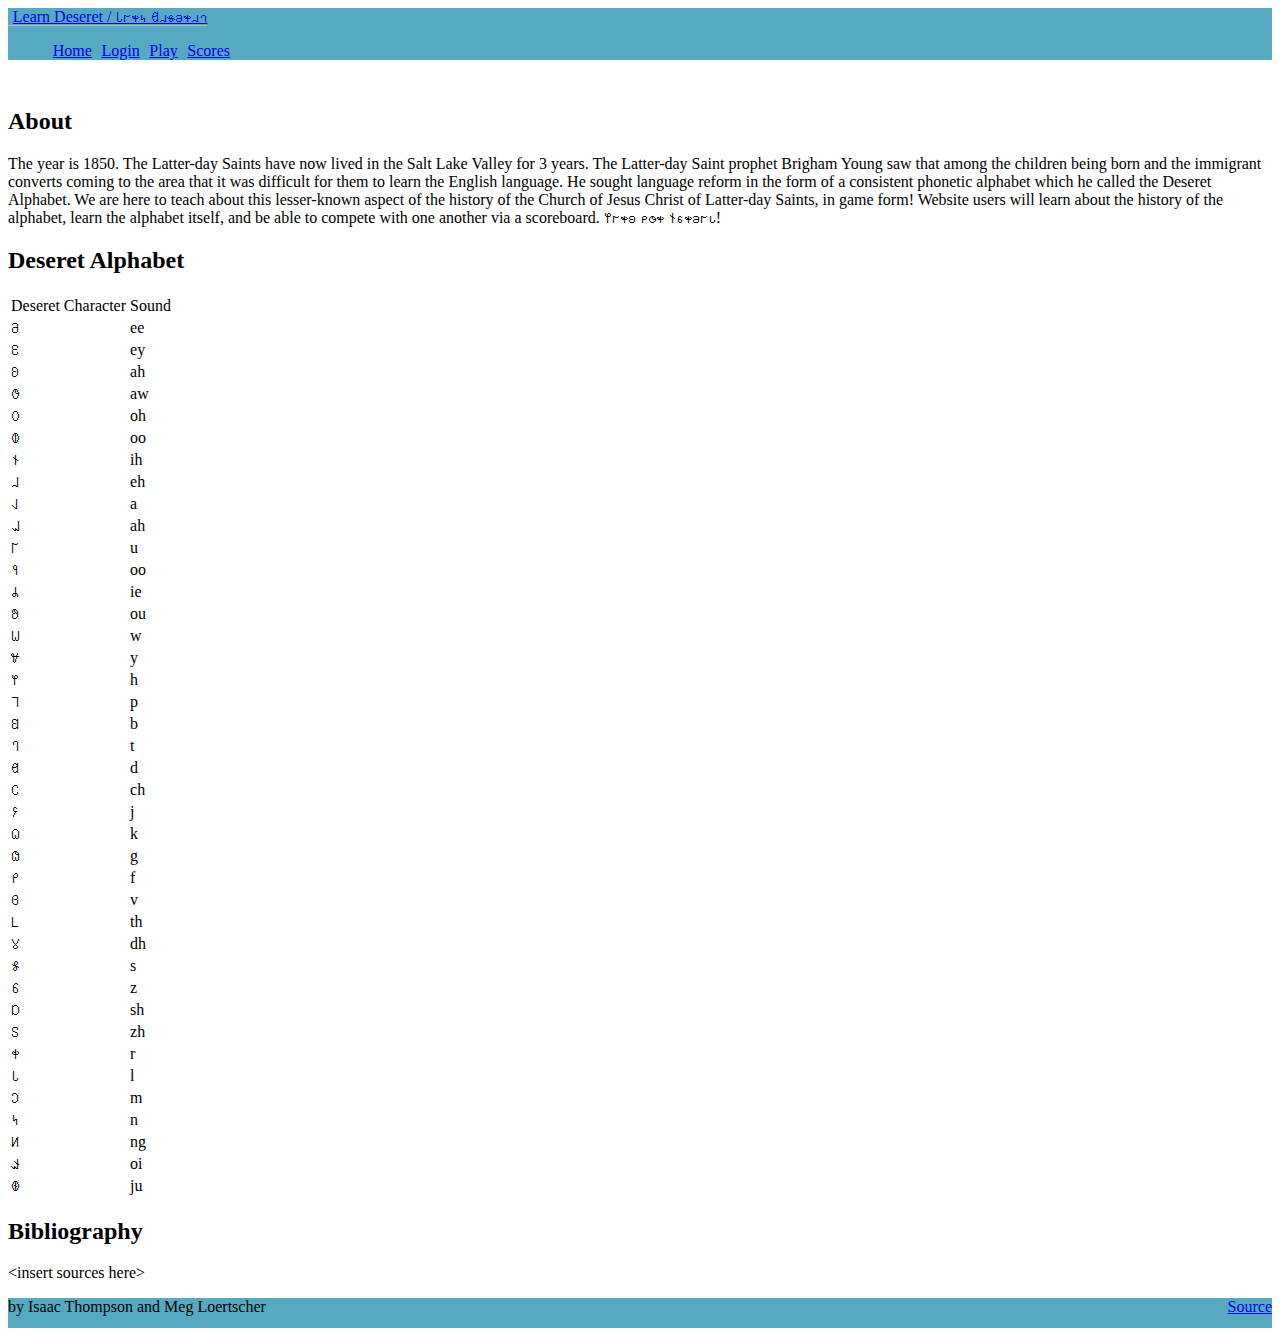
==== public/index.html @ 7d7b41b3 "move front end into public folder" ====
<!DOCTYPE html>
<html lang="en">
  <head>
    <meta charset="UTF-8" />
    <meta name="viewport" content="width=device-width, initial-scale=1.0" />
    <title>About</title>
    <link rel="icon" href="favicon.png" />
    <link rel="stylesheet" href="main.css" /> 
    <link
      href="https://cdn.jsdelivr.net/npm/bootstrap@5.2.2/dist/css/bootstrap.min.css"
      rel="stylesheet"
      integrity="sha384-Zenh87qX5JnK2Jl0vWa8Ck2rdkQ2Bzep5IDxbcnCeuOxjzrPF/et3URy9Bv1WTRi"
      crossorigin="anonymous"
    />
  </head>
  <body>
    <header class="container-fluid">
      <nav class="navbar fixed-top navbar-custom">
          <a class="navbar-brand" href="#">Learn Deseret / 𐐢𐐲𐑉𐑌 𐐔𐐯𐑅𐐨𐑉𐐯𐐻</a>
          <menu class="navbar-nav">
            <li class="nav-item">
              <a class="nav-link active" href="index.html">Home</a>
            </li>
            <li class="nav-item">
              <a class="nav-link" href="login.html">Login</a>
            </li>
            <li class="nav-item">
              <a class="nav-link" href="play.html">Play</a>
            </li>
            <li class="nav-item">
              <a class="nav-link" href="scores.html">Scores</a>
            </li>
          </menu>
      </nav>
  </header>

    <main class="container-fluid text-center">
      <div>
        <div>
          <h2>About</h2>
          <p>
            The year is 1850. The Latter-day Saints have now lived in the
            Salt Lake Valley for 3 years. The Latter-day Saint prophet Brigham
            Young saw that among the children being born and the immigrant
            converts coming to the area that it was difficult for them to
            learn the English language. He sought language reform in the form
            of a consistent phonetic alphabet which he called the Deseret
            Alphabet. We are here to teach about this lesser-known aspect of
            the history of the Church of Jesus Christ of Latter-day Saints, in
            game form! Website users will learn about the history of the
            alphabet, learn the alphabet itself, and be able to compete with
            one another via a scoreboard. 𐐐𐐲𐑉𐐪 𐑁𐐫𐑉 𐐆𐑆𐑉𐐨𐐲𐑊!
          </p>
        </div>
        <h2>Deseret Alphabet</h2>
        <div>
          <table class="table table-secondary table-striped-columns" id="chart">
            <thead>
              <td>Deseret Character</td> 
              <td>Sound</td>
            </thead>
          </table>
            <h2>Bibliography</h2>
            <p>
              &lt;insert sources here&gt;
            </p>
        </div>
      </div>
    </main>

    <footer class="navbar-custom">
      <div class="container-fluid">
      <span class="text-reset">by Isaac Thompson and Meg Loertscher</span>
      <a href="https://github.com/imthomp/startup">Source</a>
      </div>
    </footer>

    <script src="index.js"></script>
  </body>
</html>
---- public/main.css ----
* {
  font-family: Georgia, 'Times New Roman', Times, serif;
}

body {
  display: flex;
  flex-direction: column;
  min-width: 375px;
}

header {
  flex: 0 80px;
}

main {
  flex: 1 calc(100vh - 110px);
  display: flex;
  flex-direction: column;
  align-items: center;
  justify-content: space-around;
}

footer {
  flex: 0 30px;
}

menu {
  flex: 1;
  display: flex;
  flex-direction: row !important;
  list-style: none;
}

.navbar-brand {
  padding-left: 0.3em;
  border-bottom: solid rgb(182, 182, 182) thin;
}

menu .nav-item {
  padding: 0 0.3em;
}

footer a {
  float: right;
}

#count {
  color: rgb(246, 239, 158);
}

.players {
  flex: 1;
  width: 100%;
  padding: 0.5em;
}

.player-name {
  color: rgb(118, 190, 210);
}

.center {
  top: 50%;
  left: 50%;
  transform: translateX(-50%) translateY(-50%);
}

#deseret {
  font-size: 100px;
}

.navbar-custom {
  background-color: rgb(85, 169, 192);
}
 
.game {
  position: absolute;
}

/* .chart {
  box-sizing: border-box;

}

.column {
  float: left;
  width: 25%;
  padding: 5px;
}

.row::after {
  content: "";
  clear: both;
  display: table;
} */

/* #chart {
  justify-content: center;
  display: flex;
  flex-direction: row;
} */

@media (max-height: 600px) {
  header {
    display: none;
  }
  footer {
    display: none;
  }
  main {
    flex: 1 100vh;
  }
}
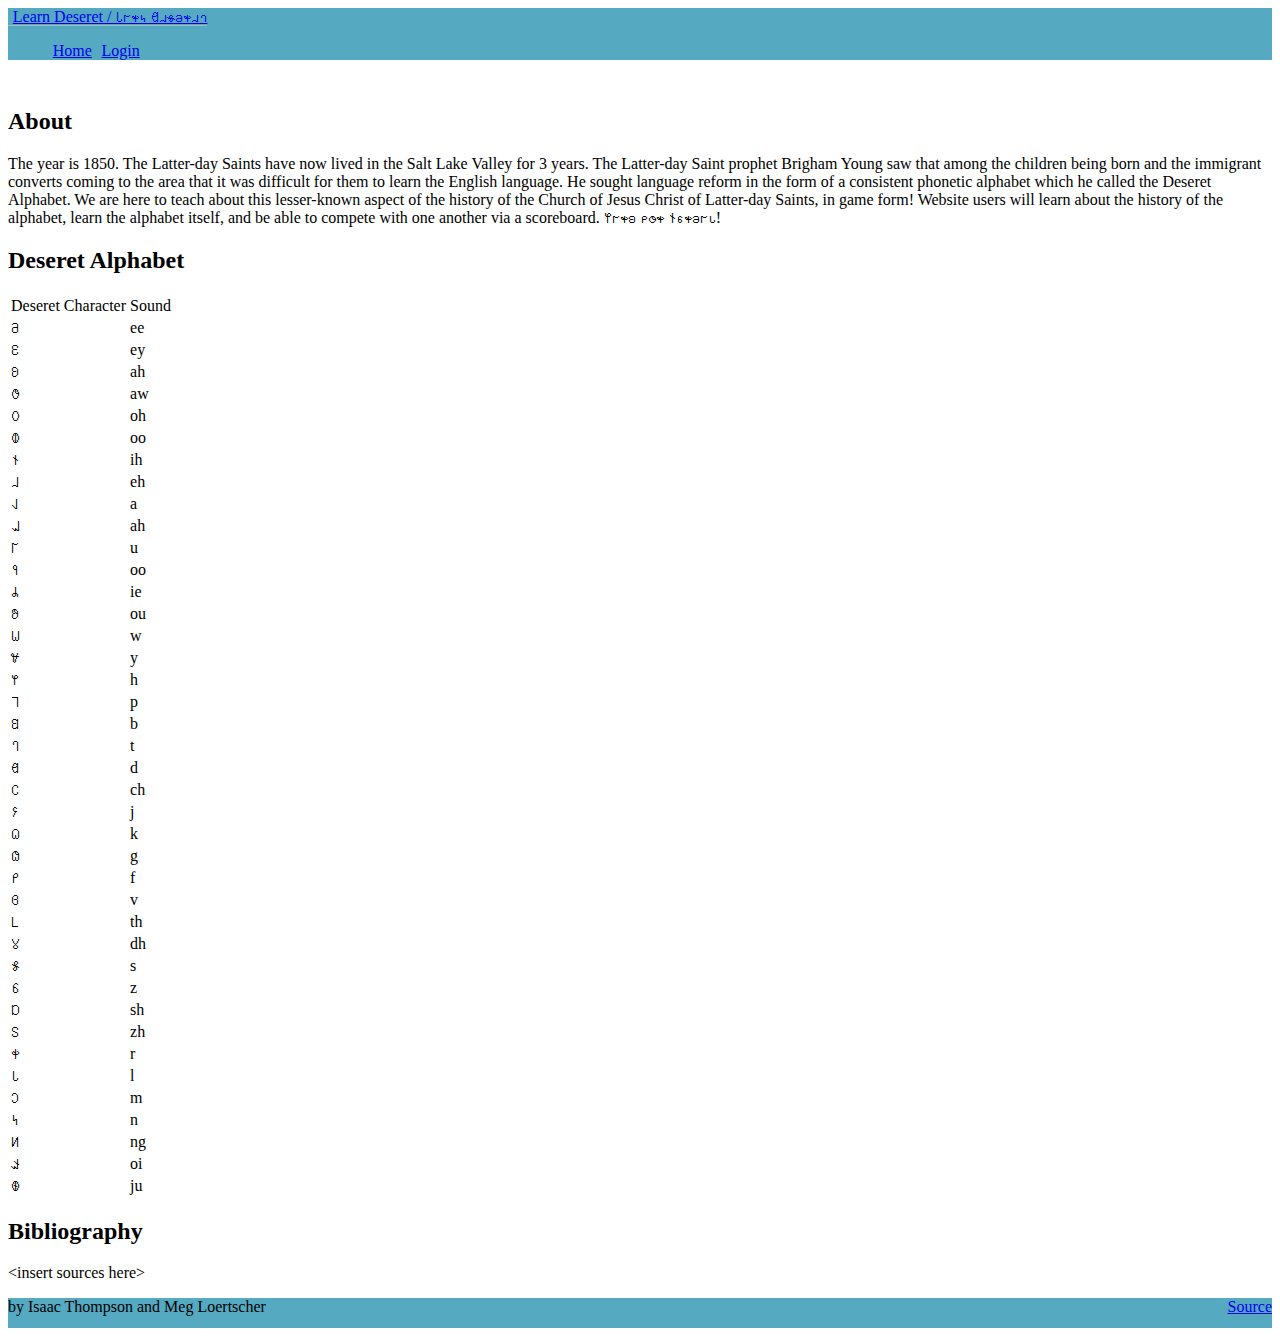
==== commit fa9df262: "partway through login technology" ====
--- a/public/index.html
+++ b/public/index.html
@@ -23,12 +23,6 @@
             </li>
             <li class="nav-item">
               <a class="nav-link" href="login.html">Login</a>
-            </li>
-            <li class="nav-item">
-              <a class="nav-link" href="play.html">Play</a>
-            </li>
-            <li class="nav-item">
-              <a class="nav-link" href="scores.html">Scores</a>
             </li>
           </menu>
       </nav>
--- a/public/main.css
+++ b/public/main.css
@@ -76,29 +76,6 @@
   position: absolute;
 }
 
-/* .chart {
-  box-sizing: border-box;
-
-}
-
-.column {
-  float: left;
-  width: 25%;
-  padding: 5px;
-}
-
-.row::after {
-  content: "";
-  clear: both;
-  display: table;
-} */
-
-/* #chart {
-  justify-content: center;
-  display: flex;
-  flex-direction: row;
-} */
-
 @media (max-height: 600px) {
   header {
     display: none;
@@ -110,3 +87,10 @@
     flex: 1 100vh;
   }
 }
+
+td {
+  max-width: 40vw;
+  overflow: hidden;
+  white-space: nowrap;
+  text-overflow: ellipsis;
+}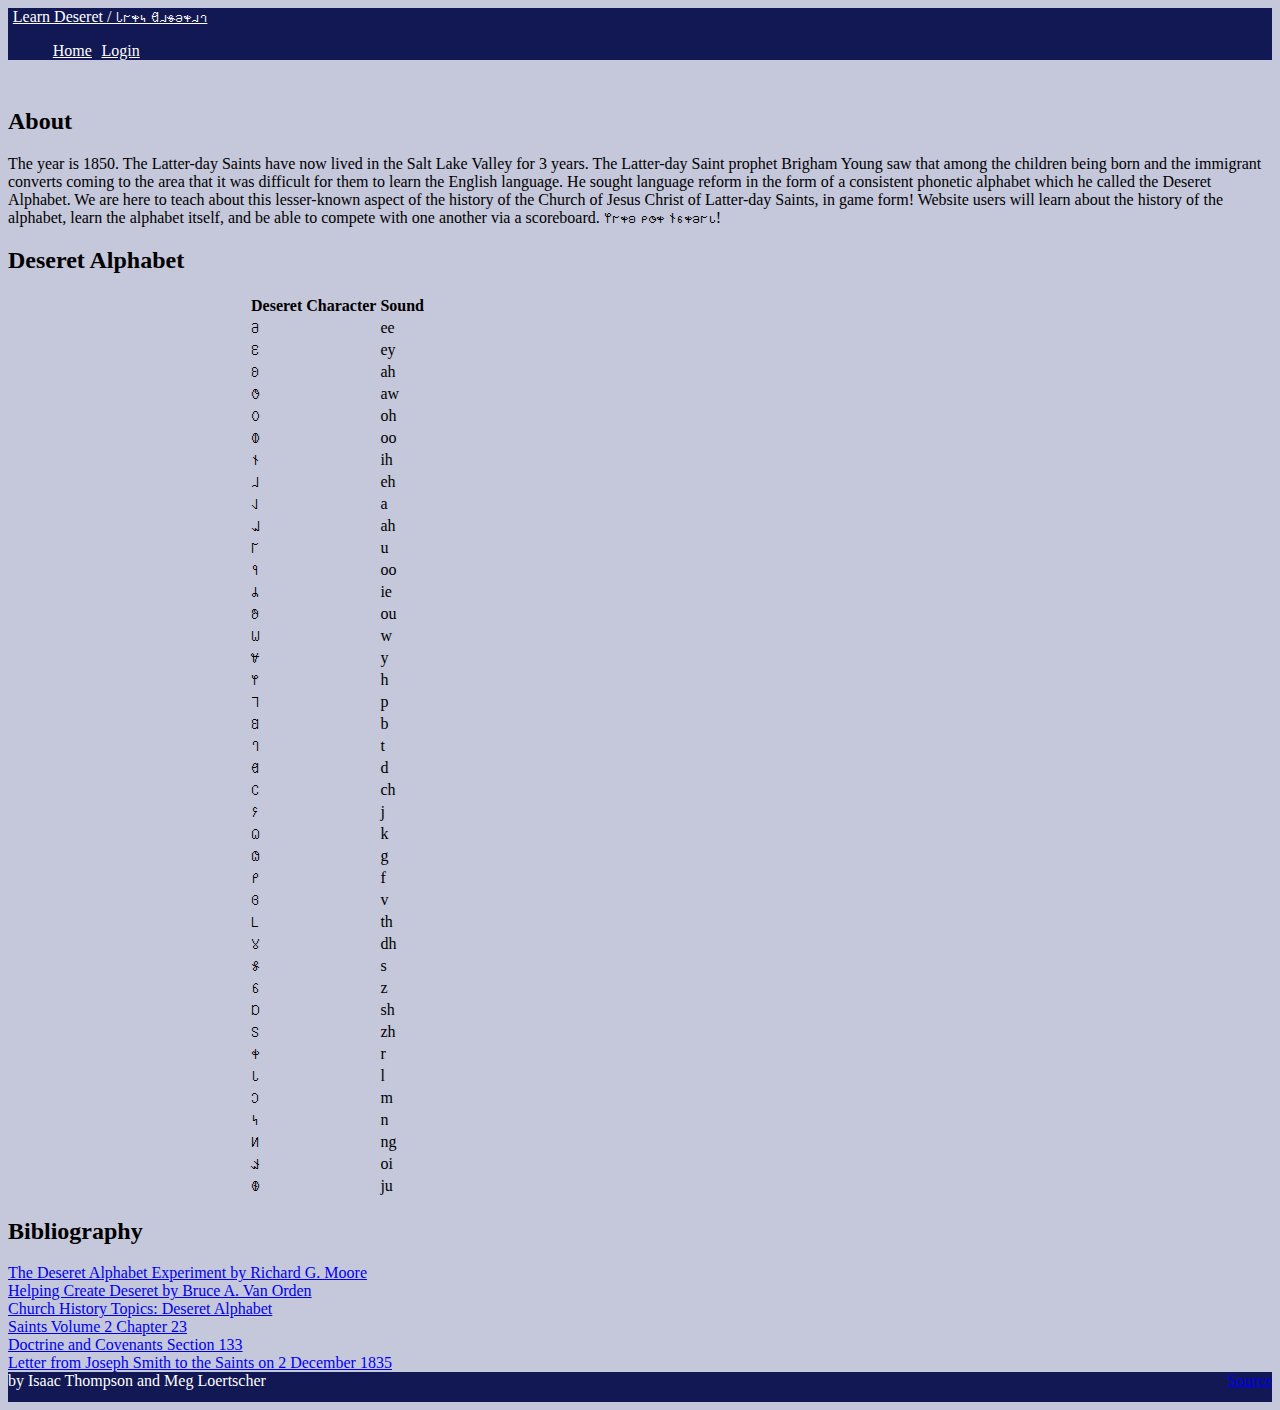
==== commit 6300d39d: "fixed login and messed around with css" ====
--- a/public/index.html
+++ b/public/index.html
@@ -28,9 +28,9 @@
       </nav>
   </header>
 
-    <main class="container-fluid text-center">
+    <main>
       <div>
-        <div>
+        <div class="container-fluid text-center">
           <h2>About</h2>
           <p>
             The year is 1850. The Latter-day Saints have now lived in the
@@ -46,18 +46,40 @@
             one another via a scoreboard. 𐐐𐐲𐑉𐐪 𐑁𐐫𐑉 𐐆𐑆𐑉𐐨𐐲𐑊!
           </p>
         </div>
-        <h2>Deseret Alphabet</h2>
+        <h2 class="text-center">Deseret Alphabet</h2>
         <div>
-          <table class="table table-secondary table-striped-columns" id="chart">
-            <thead>
-              <td>Deseret Character</td> 
-              <td>Sound</td>
-            </thead>
-          </table>
+          <div class="text-center" id="center-this-dang-thing">
+            <table class="table table-secondary table-striped-columns">
+              <thead class="table-dark">
+                <tr>
+                  <th>Deseret Character</th> 
+                  <th>Sound</th>
+                </tr>
+              </thead>
+              <tbody id="chart"> </tbody>
+            </table>
+          </div>
+          <div class="container-fluid text-center">
             <h2>Bibliography</h2>
-            <p>
-              &lt;insert sources here&gt;
-            </p>
+            <ul>
+              <a href="https://rsc.byu.edu/vol-7-no-3-2006/deseret-alphabet-experiment">The Deseret Alphabet Experiment by Richard G. Moore</a>
+            </ul>
+            <ul>
+            <a href="https://rsc.byu.edu/well-sing-well-shout/helping-create-deseret">Helping Create Deseret by Bruce A. Van Orden</a>
+            </ul>
+            <ul>
+              <a href="https://www.churchofjesuschrist.org/study/history/topics/deseret-alphabet?lang=eng">Church History Topics: Deseret Alphabet</a>
+            </ul>
+            <ul>
+              <a href="https://www.churchofjesuschrist.org/study/history/saints-v1/23-every-snare?lang=eng">Saints Volume 2 Chapter 23</a>
+            </ul>
+            <ul>
+              <a href="https://www.churchofjesuschrist.org/study/scriptures/dc-testament/dc/133?lang=eng">Doctrine and Covenants Section 133</a>
+            </ul>
+            <ul>
+              <a href="https://www.josephsmithpapers.org/paper-summary/history-1838-1856-volume-b-1-1-september-1834-2-november-1838/76">Letter from Joseph Smith to the Saints on 2 December 1835</a>
+            </ul>
+          </div>
         </div>
       </div>
     </main>
--- a/public/main.css
+++ b/public/main.css
@@ -6,6 +6,7 @@
   display: flex;
   flex-direction: column;
   min-width: 375px;
+  background-color: rgb(197, 199, 218) !important;
 }
 
 header {
@@ -22,6 +23,7 @@
 
 footer {
   flex: 0 30px;
+  color: white !important;
 }
 
 menu {
@@ -33,11 +35,15 @@
 
 .navbar-brand {
   padding-left: 0.3em;
-  border-bottom: solid rgb(182, 182, 182) thin;
+  color:white !important;
 }
 
 menu .nav-item {
   padding: 0 0.3em;
+}
+
+menu a {
+  color: white !important;
 }
 
 footer a {
@@ -55,7 +61,7 @@
 }
 
 .player-name {
-  color: rgb(118, 190, 210);
+  color: rgb(69, 83, 201) !important;
 }
 
 .center {
@@ -69,7 +75,7 @@
 }
 
 .navbar-custom {
-  background-color: rgb(85, 169, 192);
+  background-color: rgb(17, 24, 83);
 }
  
 .game {
@@ -93,4 +99,13 @@
   overflow: hidden;
   white-space: nowrap;
   text-overflow: ellipsis;
+}
+
+#center-this-dang-thing {
+  padding:0 15em;
+}
+
+ul {
+  padding:0px 0px 0px 0px !important;
+  margin:0px 0px 0px 0px !important;
 }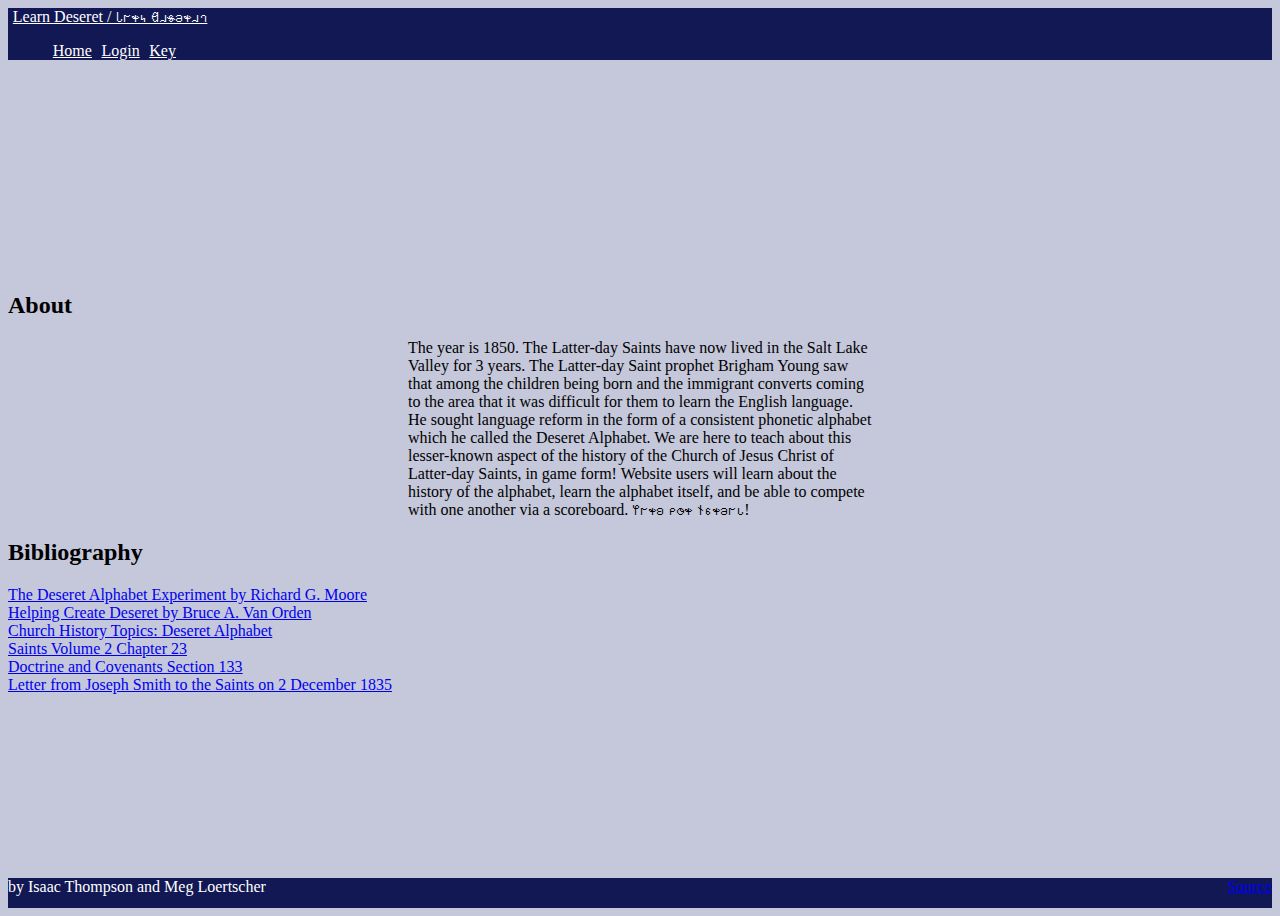
==== commit 3ddc40ab: "added third-party endpoint" ====
--- a/public/index.html
+++ b/public/index.html
@@ -3,7 +3,7 @@
   <head>
     <meta charset="UTF-8" />
     <meta name="viewport" content="width=device-width, initial-scale=1.0" />
-    <title>About</title>
+    <title>Learn Deseret</title>
     <link rel="icon" href="favicon.png" />
     <link rel="stylesheet" href="main.css" /> 
     <link
@@ -24,15 +24,18 @@
             <li class="nav-item">
               <a class="nav-link" href="login.html">Login</a>
             </li>
+            <li class="nav-item">
+              <a class="nav-link" href="key.html">Key</a>
+            </li>
           </menu>
       </nav>
-  </header>
+    </header>
 
     <main>
-      <div>
-        <div class="container-fluid text-center">
+      <div class="container-fluid text-center">
+        <div>
           <h2>About</h2>
-          <p>
+          <p id="about">
             The year is 1850. The Latter-day Saints have now lived in the
             Salt Lake Valley for 3 years. The Latter-day Saint prophet Brigham
             Young saw that among the children being born and the immigrant
@@ -46,20 +49,11 @@
             one another via a scoreboard. 𐐐𐐲𐑉𐐪 𐑁𐐫𐑉 𐐆𐑆𐑉𐐨𐐲𐑊!
           </p>
         </div>
-        <h2 class="text-center">Deseret Alphabet</h2>
+
+        <div id="fun-image">
+        </div>
+
         <div>
-          <div class="text-center" id="center-this-dang-thing">
-            <table class="table table-secondary table-striped-columns">
-              <thead class="table-dark">
-                <tr>
-                  <th>Deseret Character</th> 
-                  <th>Sound</th>
-                </tr>
-              </thead>
-              <tbody id="chart"> </tbody>
-            </table>
-          </div>
-          <div class="container-fluid text-center">
             <h2>Bibliography</h2>
             <ul>
               <a href="https://rsc.byu.edu/vol-7-no-3-2006/deseret-alphabet-experiment">The Deseret Alphabet Experiment by Richard G. Moore</a>
@@ -79,7 +73,6 @@
             <ul>
               <a href="https://www.josephsmithpapers.org/paper-summary/history-1838-1856-volume-b-1-1-september-1834-2-november-1838/76">Letter from Joseph Smith to the Saints on 2 December 1835</a>
             </ul>
-          </div>
         </div>
       </div>
     </main>
@@ -91,6 +84,6 @@
       </div>
     </footer>
 
-    <script src="index.js"></script>
+    <script src="picture.js"></script>
   </body>
 </html>--- a/public/main.css
+++ b/public/main.css
@@ -108,4 +108,18 @@
 ul {
   padding:0px 0px 0px 0px !important;
   margin:0px 0px 0px 0px !important;
+}
+
+img {
+  height: 20em;
+  width: 49em;
+  margin: 20px;
+  object-fit: cover;
+  filter: grayscale(80%);
+  border: 5px solid rgb(17, 24, 83);
+
+}
+
+#about {
+  padding: 0 25em;
 }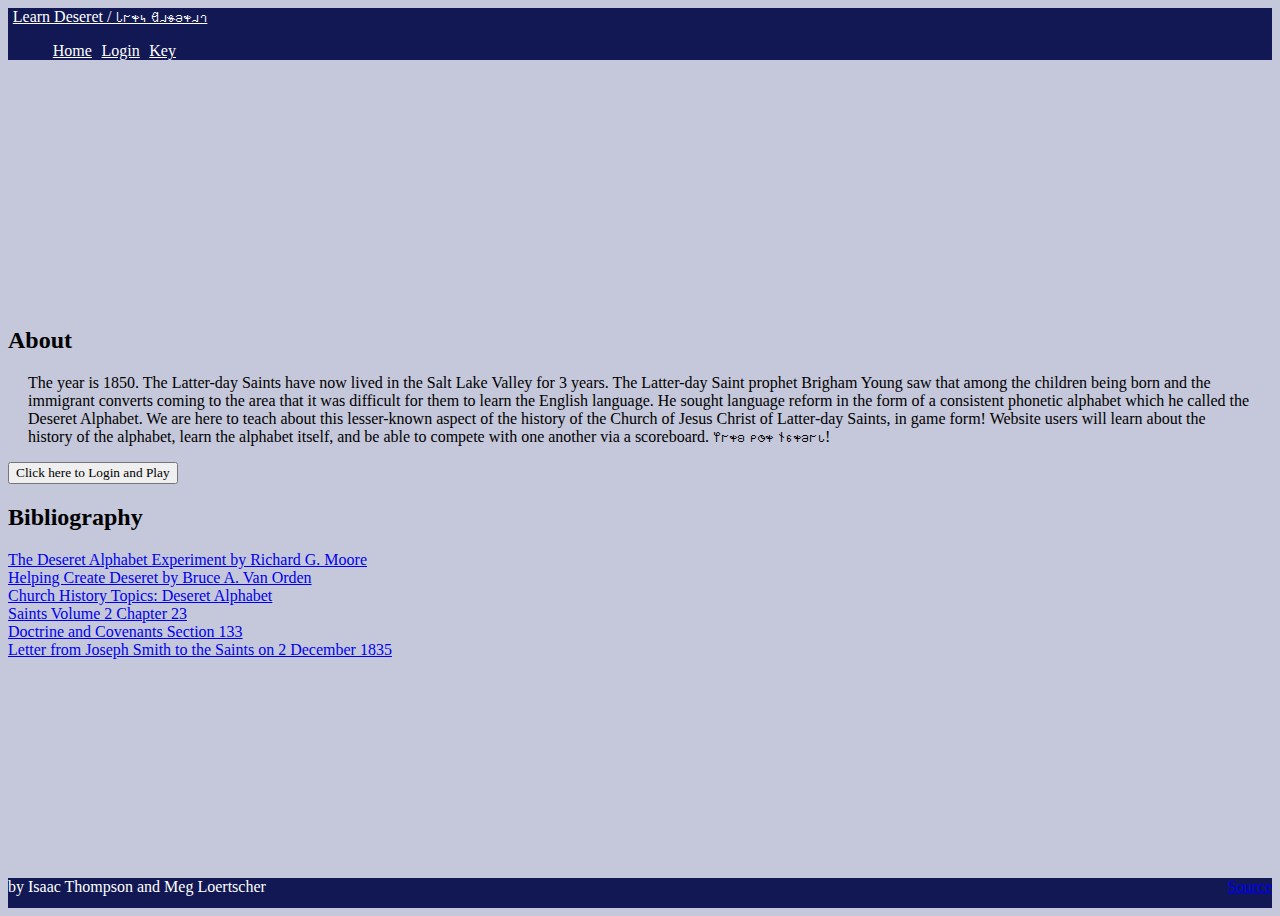
==== commit 5e4c5ba1: "mobile design updated + button for ux" ====
--- a/public/index.html
+++ b/public/index.html
@@ -50,8 +50,9 @@
           </p>
         </div>
 
-        <div id="fun-image">
-        </div>
+        <button class="btn btn-primary" onclick="goToLogin()">Click here to Login and Play</button>
+
+        <div class="container-fluid" id="fun-image"></div>
 
         <div>
             <h2>Bibliography</h2>
@@ -65,7 +66,7 @@
               <a href="https://www.churchofjesuschrist.org/study/history/topics/deseret-alphabet?lang=eng">Church History Topics: Deseret Alphabet</a>
             </ul>
             <ul>
-              <a href="https://www.churchofjesuschrist.org/study/history/saints-v1/23-every-snare?lang=eng">Saints Volume 2 Chapter 23</a>
+              <a href="https://www.churchofjesuschrist.org/study/history/saints-v2/part-2/23-one-harmonious-whole?lang=eng">Saints Volume 2 Chapter 23</a>
             </ul>
             <ul>
               <a href="https://www.churchofjesuschrist.org/study/scriptures/dc-testament/dc/133?lang=eng">Doctrine and Covenants Section 133</a>
--- a/public/main.css
+++ b/public/main.css
@@ -111,15 +111,14 @@
 }
 
 img {
-  height: 20em;
-  width: 49em;
-  margin: 20px;
+  height: 100%;
+  width: 100%;
+  margin: 10px 2px;
   object-fit: cover;
   filter: grayscale(80%);
   border: 5px solid rgb(17, 24, 83);
-
 }
 
 #about {
-  padding: 0 25em;
+  padding: 0 20px;
 }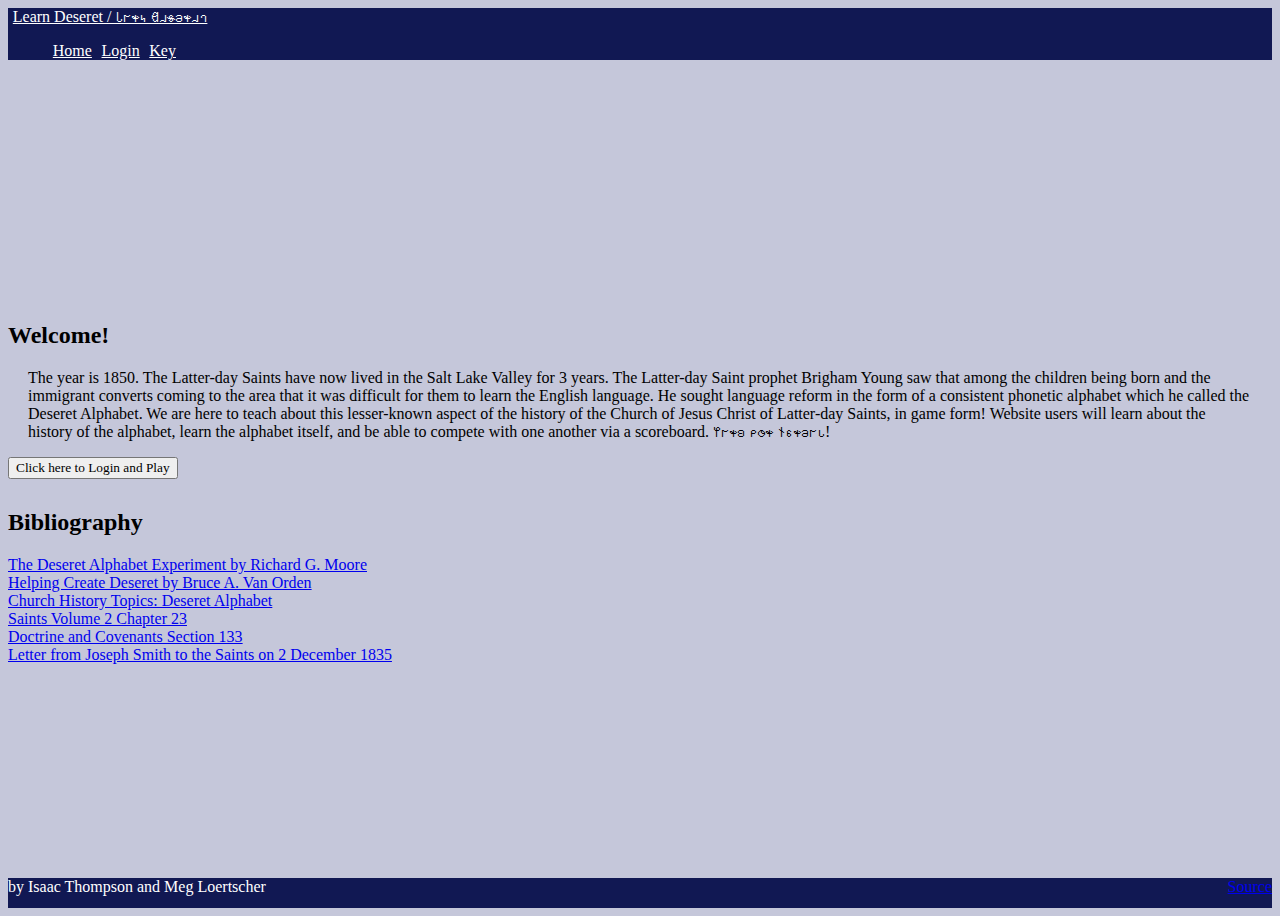
==== commit 8b091d19: "fixed clear input in play" ====
--- a/public/index.html
+++ b/public/index.html
@@ -34,7 +34,7 @@
     <main>
       <div class="container-fluid text-center">
         <div>
-          <h2>About</h2>
+          <h2>Welcome!</h2>
           <p id="about">
             The year is 1850. The Latter-day Saints have now lived in the
             Salt Lake Valley for 3 years. The Latter-day Saint prophet Brigham
@@ -54,7 +54,7 @@
 
         <div class="container-fluid" id="fun-image"></div>
 
-        <div>
+        <div id="biblio">
             <h2>Bibliography</h2>
             <ul>
               <a href="https://rsc.byu.edu/vol-7-no-3-2006/deseret-alphabet-experiment">The Deseret Alphabet Experiment by Richard G. Moore</a>
@@ -78,10 +78,10 @@
       </div>
     </main>
 
-    <footer class="navbar-custom">
-      <div class="container-fluid">
-      <span class="text-reset">by Isaac Thompson and Meg Loertscher</span>
-      <a href="https://github.com/imthomp/startup">Source</a>
+    <footer class="navbar-custom container-fluid">
+      <div>
+        <span class="text-reset">by Isaac Thompson and Meg Loertscher</span>
+        <a href="https://github.com/imthomp/startup">Source</a>
       </div>
     </footer>
 
--- a/public/main.css
+++ b/public/main.css
@@ -92,6 +92,10 @@
   main {
     flex: 1 100vh;
   }
+  img {
+    height:100%;
+    width:100%;
+  }
 }
 
 td {
@@ -111,8 +115,8 @@
 }
 
 img {
-  height: 100%;
-  width: 100%;
+  height: 50%;
+  width: 50%;
   margin: 10px 2px;
   object-fit: cover;
   filter: grayscale(80%);
@@ -120,5 +124,13 @@
 }
 
 #about {
-  padding: 0 20px;
+  padding:0 20px;
+}
+
+h2 {
+  padding:10px 0 0 0;
+}
+
+#biblio {
+  padding: 0 0 10px 0;
 }